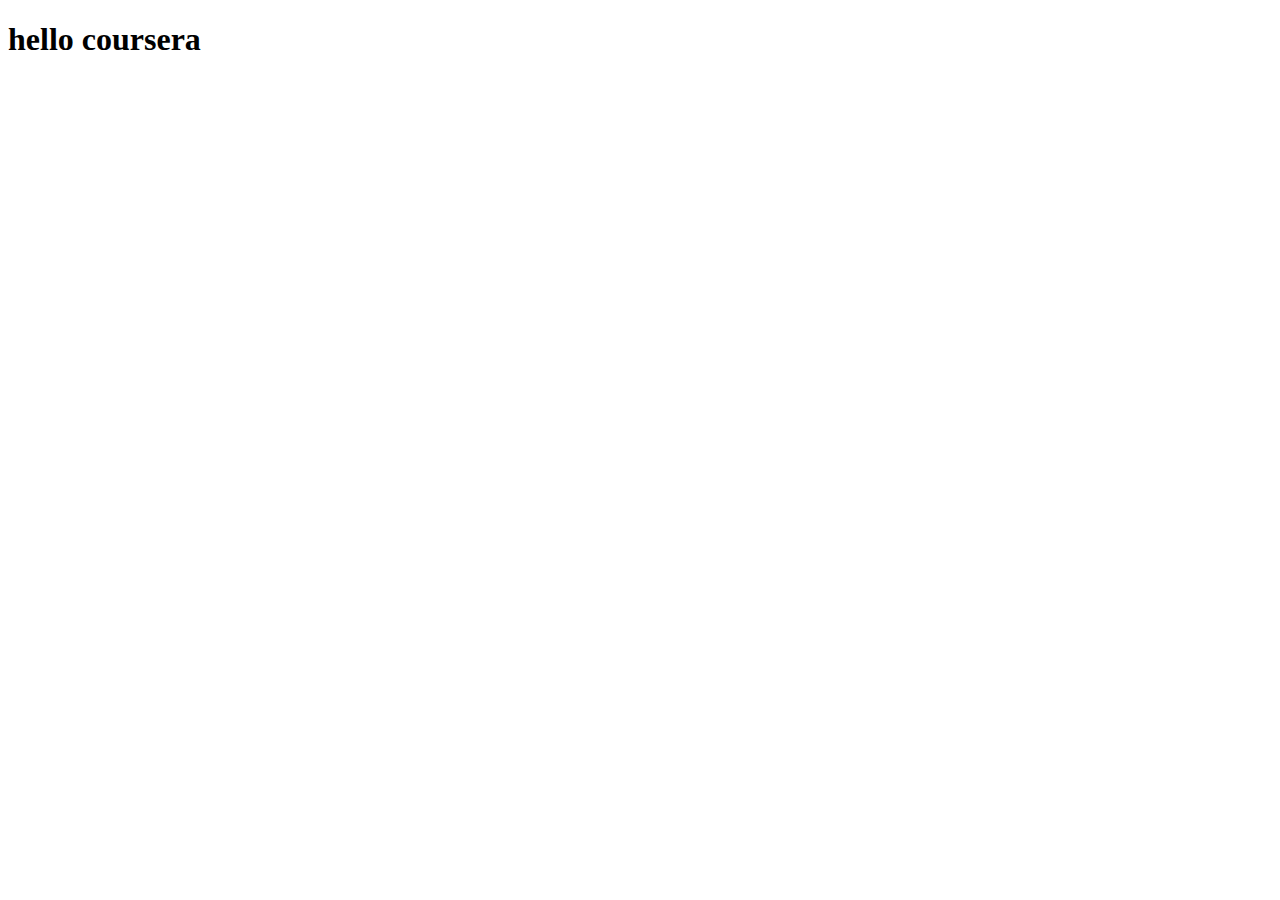
==== coursera test/index.html @ 6e41de2a "Add files via upload" ====
<!DOCTYPE html>
<html>
<head>
	<meta charset="utf-8">
	<meta name="viewport" content="width=device-width, initial-scale=1">
	<title>hello coursera</title>
</head>
<body>
	<h1>hello coursera</h1>
</body>
</html>
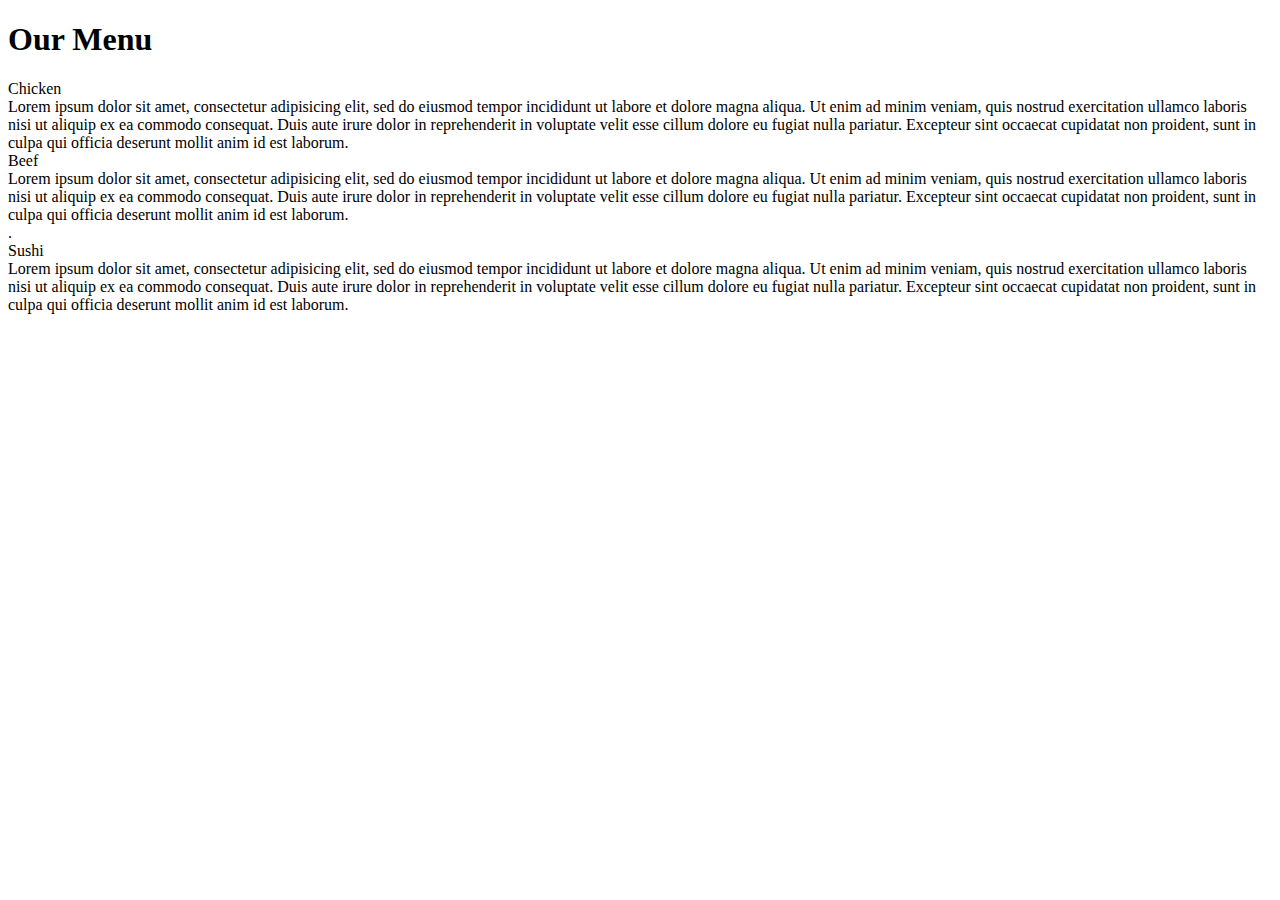
==== commit 18a6ee1b: "Update index.html" ====
--- a/coursera test/index.html
+++ b/coursera test/index.html
@@ -3,9 +3,54 @@
 <head>
 	<meta charset="utf-8">
 	<meta name="viewport" content="width=device-width, initial-scale=1">
-	<title>hello coursera</title>
+	<meta name="viewport" content="width=device-width, initial-scale=1, shrink-to-fit=no">
+	<link rel="stylesheet" type="text/css" href="css/style.css">
 </head>
 <body>
-	<h1>hello coursera</h1>
+	<header>
+		<h1>Our Menu</h1>
+		<div class="col-mid-2 col-sm-1">
+			<div>
+				Chicken
+			</div>
+			<section>
+				Lorem ipsum dolor sit amet, consectetur adipisicing elit, sed do eiusmod
+				tempor incididunt ut labore et dolore magna aliqua. Ut enim ad minim veniam,
+				quis nostrud exercitation ullamco laboris nisi ut aliquip ex ea commodo
+				consequat. Duis aute irure dolor in reprehenderit in voluptate velit esse
+				cillum dolore eu fugiat nulla pariatur. Excepteur sint occaecat cupidatat non
+				proident, sunt in culpa qui officia deserunt mollit anim id est laborum.
+			</section>
+		</div>
+
+
+		<div class="col-mid-2 col-sm-1">
+			<div>
+				Beef
+			</div>
+			<section>
+				Lorem ipsum dolor sit amet, consectetur adipisicing elit, sed do eiusmod
+				tempor incididunt ut labore et dolore magna aliqua. Ut enim ad minim veniam,
+				quis nostrud exercitation ullamco laboris nisi ut aliquip ex ea commodo
+				consequat. Duis aute irure dolor in reprehenderit in voluptate velit esse
+				cillum dolore eu fugiat nulla pariatur. Excepteur sint occaecat cupidatat non
+				proident, sunt in culpa qui officia deserunt mollit anim id est laborum.
+			</section>
+		.</div>
+		
+
+		<div class="col-mid-1 col-sm-1">
+			<div>
+				Sushi
+			</div>
+			<section>
+				Lorem ipsum dolor sit amet, consectetur adipisicing elit, sed do eiusmod
+				tempor incididunt ut labore et dolore magna aliqua. Ut enim ad minim veniam,
+				quis nostrud exercitation ullamco laboris nisi ut aliquip ex ea commodo
+				consequat. Duis aute irure dolor in reprehenderit in voluptate velit esse
+				cillum dolore eu fugiat nulla pariatur. Excepteur sint occaecat cupidatat non
+				proident, sunt in culpa qui officia deserunt mollit anim id est laborum.
+			</section></div>
+	</header>
 </body>
-</html>+</html>
